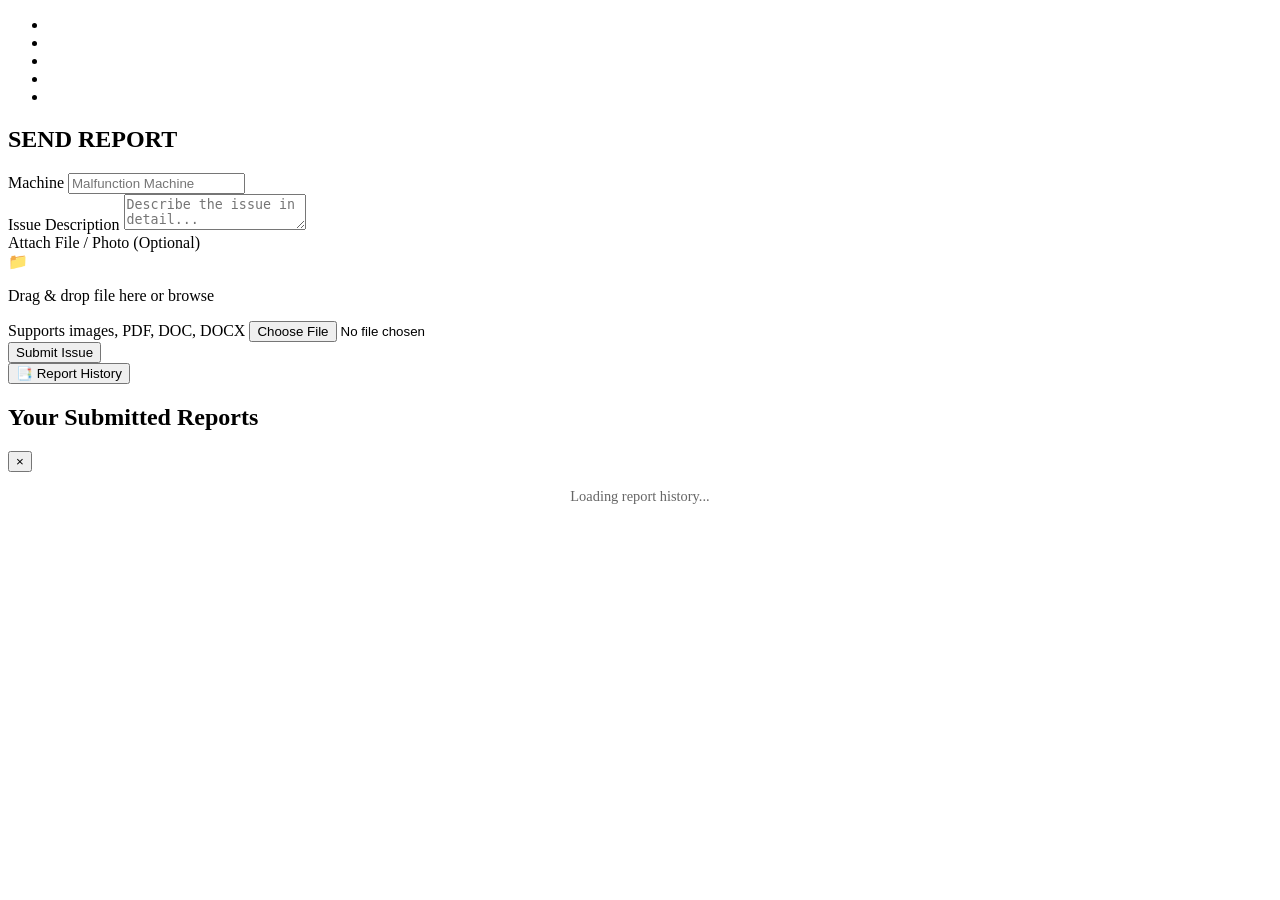
==== home.html @ 80859fbb "Add files via upload" ====
<!DOCTYPE html>
<html lang="en">
<head>
  <meta charset="UTF-8">
  <meta name="viewport" content="width=device-width, initial-scale=1.0">
  <title>Home - Report Issue</title>
  <link rel="stylesheet" href="style.css">
</head>
<body>

<nav class="navbar">
  <ul class="nav-links">
    <li class="nav-item">
<a href="page.html" style="background-image: url('news.png'); background-size: contain; width: 30px; height: 30px; background-position: center; background-repeat: no-repeat;"></a>
    </li>
    <li class="nav-item">
<a href="home.html" style="background-image: url('report.png'); background-size: contain; width: 30px; height: 30px; background-position: center; background-repeat: no-repeat;"></a>
    </li>
    <li class="nav-item">
<a href="inbox.html" style="background-image: url('inbox.png'); background-size: contain; width: 30px; height: 30px; background-position: center; background-repeat: no-repeat;"></a>
    </li>
    <li class="nav-item">
<a href="admin.html" style="background-image: url('admin.png'); background-size: contain; width: 30px; height: 30px; background-position: center; background-repeat: no-repeat;"></a>
    </li>
    <li class="nav-item">
      <a href="#" class="nav-logout-btn" style="background-image: url('logout.png'); background-size: contain; width: 30px; height: 30px; background-position: center; background-repeat: no-repeat;"></a>
    </li>
  </ul>
</nav>
  <div class="container">

  <div class="login-wrapper">
    <div class="login-card">
      <!-- Top Header -->
      <div class="header">
        <h2>SEND REPORT</h2>
      </div>

      <!-- Main Issue Reporting Form -->
      <div class="form-card" style="margin-top: 1rem; border: none; padding: 0; box-shadow: none; background: transparent;">
        <form id="issueForm">
          <div class="form-group">
            <label for="location">Machine</label>
            <input type="text" id="location" required placeholder="Malfunction Machine">
          </div>

          <div class="form-group">
            <label for="issue">Issue Description</label>
            <textarea id="issue" required placeholder="Describe the issue in detail..."></textarea>
          </div>

          <div class="form-group">
            <label>Attach File / Photo (Optional)</label>
            
            <div class="drop-zone" id="dropZone">
              <span class="drop-icon">📁</span>
              <p class="drop-text">Drag & drop file here or <span class="browse-link">browse</span></p>
              <span class="drop-info">Supports images, PDF, DOC, DOCX</span>
              <input type="file" id="fileInput" class="drop-input" accept="image/*,.pdf,.doc,.docx">
            </div>

            <!-- Selected File Preview Container -->
            <div class="file-preview" id="filePreview" style="display: none;">
              <span id="fileName">file_name.png</span>
              <button type="button" class="btn-remove" id="removeFileBtn" title="Remove file">&times;</button>
            </div>
          </div>

          <button type="submit" id="submitBtn" class="btn-submit">Submit Issue</button>
          <div id="statusMsg" class="status-msg"></div>
        </form>      
      </div>
    </div>
        <div class="header-actions">
          <button class="btn-secondary" id="openHistoryBtn">📑 Report History</button>
        </div>    
  </div>

  <!-- Report History Modal -->
  <div class="modal-overlay" id="historyModal">
    <div class="modal-content">
      <div class="modal-header">
        <h2>Your Submitted Reports</h2>
        <button class="close-btn" id="closeHistoryBtn">&times;</button>
      </div>
      <div class="records-container">
        <div id="loadingHistory" style="color: #666; font-size: 0.9rem; text-align: center; padding: 1rem;">Loading report history...</div>
        <ul id="recordsList" class="records-list"></ul>
      </div>
    </div>
  </div>
  <script src="script.js"></script>
</body>
</html>
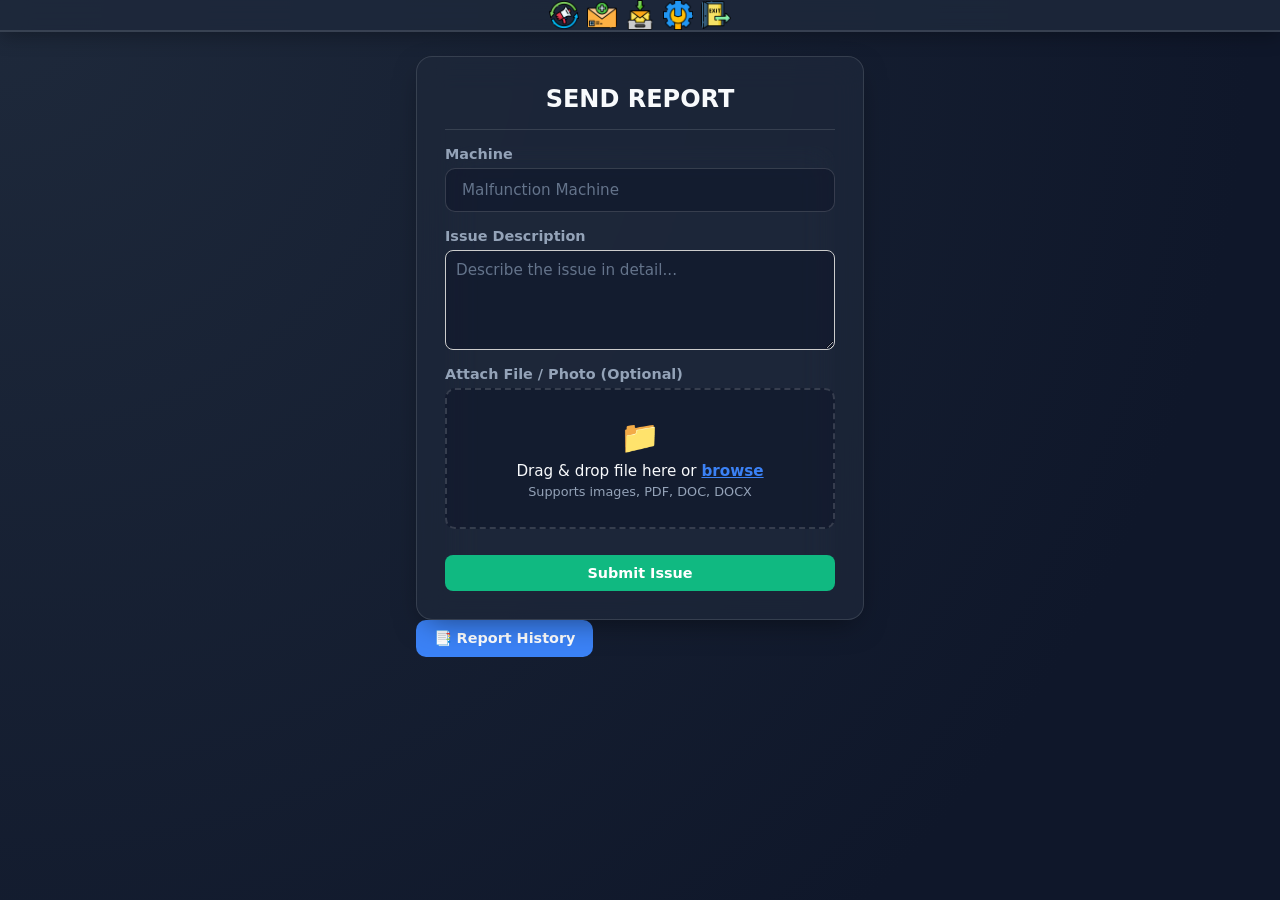
==== commit 7c997bd7: "Update home.html" ====
--- a/home.html
+++ b/home.html
@@ -4,7 +4,7 @@
   <meta charset="UTF-8">
   <meta name="viewport" content="width=device-width, initial-scale=1.0">
   <title>Home - Report Issue</title>
-  <link rel="stylesheet" href="style.css">
+  <link rel="stylesheet" href="Style.css">
 </head>
 <body>
 
--- a/Style.css
+++ b/Style.css
@@ -0,0 +1,850 @@
+:root {
+  --bg-main: #0f172a;
+  --bg-radial: radial-gradient(circle at top left, #1e293b, #0f172a 80%);
+  --card-bg: rgba(30, 41, 59, 0.7);
+  --card-bg-hover: rgba(51, 65, 85, 0.8);
+  --card-border: rgba(255, 255, 255, 0.12);
+  --card-shadow: 0 10px 30px -10px rgba(0, 0, 0, 0.5);
+  --text-main: #f8fafc;
+  --text-muted: #94a3b8;
+  --text-dark: #1e293b;
+  
+  --primary: #3b82f6;
+  --primary-hover: #2563eb;
+  --success: #10b981;
+  --success-hover: #059669;
+  --danger: #ef4444;
+  --danger-hover: #dc2626;
+  --accent-purple: #8b5cf6;
+  
+  --input-bg: rgba(15, 23, 42, 0.6);
+  --input-border: rgba(255, 255, 255, 0.15);
+  --radius-lg: 16px;
+  --radius-md: 10px;
+  --radius-sm: 6px;
+}
+
+* {
+  box-sizing: border-box;
+  margin: 0;
+  padding: 0;
+  font-family: 'Segoe UI', system-ui, -apple-system, BlinkMacSystemFont, Roboto, sans-serif;
+}
+
+body {
+  background: var(--bg-main);
+  background-image: var(--bg-radial);
+  color: var(--text-main);
+  min-height: 100vh;
+  display: block;
+  padding: 0 0 1.5rem 0;
+}
+
+/* --- Navigation Bar --- */
+.navbar {
+  background: rgba(30, 41, 59, 0.85);
+  backdrop-filter: blur(16px);
+  -webkit-backdrop-filter: blur(16px);
+  border-bottom: 2px solid var(--card-border);
+  display: flex;
+  justify-content: space-around;
+  align-items: center;
+  position: sticky;
+  top: 0;
+  z-index: 1000;
+  box-shadow: 0 4px 20px rgba(0, 0, 0, 0.3);
+  margin-bottom: 1.5rem;
+}
+
+.navbar-brand {
+  font-size: 1.2rem;
+  font-weight: 700;
+  color: var(--text-main);
+  display: flex;
+  align-items: center;
+  gap: 0.5rem;
+}
+
+.navbar-brand span {
+  color: var(--primary);
+}
+
+.nav-links {
+  display: flex;
+  gap: 0.5rem;
+  list-style: none;
+}
+
+.nav-item a {
+  text-decoration: none;
+  color: var(--text-muted);
+  font-size: 15px;
+  padding: 0.5rem 0.85rem;
+  border-radius: var(--radius-sm);
+  display: flex;
+  align-items: center;
+  gap: 0.4rem;
+  transition: all 0.2s ease;
+}
+
+.nav-item a:hover {
+  color: var(--text-main);
+  background: rgba(255, 255, 255, 0.08);
+}
+
+.nav-item a.active {
+  background: rgba(59, 130, 246, 0.2);
+  color: var(--primary);
+  border: 1px solid rgba(59, 130, 246, 0.4);
+}
+
+.container, .admin-container {
+  width: 100%;
+  max-width: 1050px;
+  margin: 0 auto;
+  display: flex;
+  flex-direction: column;
+  gap: 1.25rem;
+  padding: 0 1rem;
+}
+
+.login-wrapper {
+  width: 100%;
+  max-width: 480px;
+  margin: 0 auto;
+  padding: 0 1rem;
+}
+
+.card {
+  margin: 100px auto 0;
+  background: var(--card-bg);
+  width: 80%;
+  backdrop-filter: blur(16px);
+  -webkit-backdrop-filter: blur(16px);
+  border: 1px solid var(--card-border);
+  border-radius: var(--radius-lg);
+  box-shadow: var(--card-shadow);
+  padding: 1.75rem;
+  transition: transform 0.2s ease, border-color 0.2s ease;
+}
+.inbox-card {
+  margin: 10px auto 0;
+  background: var(--card-bg);
+  width: 90%;
+  backdrop-filter: blur(16px);
+  -webkit-backdrop-filter: blur(16px);
+  border: 1px solid var(--card-border);
+  border-radius: var(--radius-lg);
+  box-shadow: var(--card-shadow);
+  padding: 1.75rem;
+  transition: transform 0.2s ease, border-color 0.2s ease;
+}
+
+
+.bento-card, .login-card, .user-card, .stat-card, .form-card, .table-card {
+  background: var(--card-bg);
+  backdrop-filter: blur(16px);
+  -webkit-backdrop-filter: blur(16px);
+  border: 1px solid var(--card-border);
+  border-radius: var(--radius-lg);
+  box-shadow: var(--card-shadow);
+  padding: 1.75rem;
+  transition: transform 0.2s ease, border-color 0.2s ease;
+}
+
+.header {
+  text-align: center;
+  align-items: center;
+  justify-content: center;
+  padding-bottom: 1rem;
+  border-bottom: 1px solid var(--card-border);
+}
+
+.header h1, .header h2 {
+  font-size: 1.5rem;
+  text-align: center;
+  font-weight: 700;
+  color: var(--text-main);
+  margin: 0;
+}
+
+
+.header-actions {
+  display: flex;
+  gap: 0.5rem;
+  flex-wrap: wrap;
+}
+
+.user-card {
+  display: flex;
+  justify-content: space-between;
+  align-items: center;
+  padding: 1rem 1.25rem;
+  flex-wrap: wrap;
+  gap: 0.75rem;
+}
+
+.user-details {
+  display: flex;
+  align-items: center;
+  gap: 1.25rem;
+  font-size: 0.95rem;
+  color: var(--text-muted);
+}
+
+.user-details strong {
+  color: var(--text-main);
+}
+
+.badge, .user-id-tag {
+  background: var(--primary);
+  color: #ffffff;
+  padding: 0.2rem 0.5rem;
+  border-radius: var(--radius-sm);
+  font-family: monospace;
+  font-weight: bold;
+  font-size: 0.85rem;
+}
+
+.admin-badge {
+  background: var(--accent-purple);
+  color: #ffffff;
+  padding: 0.25rem 0.65rem;
+  border-radius: var(--radius-sm);
+  font-size: 0.8rem;
+  font-weight: 700;
+  text-transform: uppercase;
+  letter-spacing: 0.5px;
+}
+
+.stats-bar {
+  display: grid;
+  grid-template-columns: repeat(auto-fit, minmax(220px, 1fr));
+  gap: 1rem;
+}
+
+.stat-card {
+  text-align: center;
+  padding: 1.25rem;
+}
+
+.stat-card h3 {
+  font-size: 0.8rem;
+  color: var(--text-muted);
+  text-transform: uppercase;
+  letter-spacing: 0.5px;
+  margin-bottom: 0.4rem;
+}
+
+.stat-card .number {
+  font-size: 2rem;
+  font-weight: 800;
+  color: var(--primary);
+}
+
+.form-group {
+  margin-bottom: 1.25rem;
+}
+
+.form-group label {
+  display: block;
+  margin-bottom: 0.5rem;
+  color: var(--text-muted);
+  font-size: 0.9rem;
+  font-weight: 600;
+}
+
+.form-group input[type="text"],
+.form-group input[type="password"],
+.form-group input[type="file"],
+.form-group textarea,
+.search-input {
+  width: 100%;
+  padding: 0.75rem 1rem;
+  background: var(--input-bg);
+  border: 1px solid var(--input-border);
+  border-radius: var(--radius-md);
+  color: var(--text-main);
+  font-size: 0.95rem;
+  outline: none;
+  transition: border-color 0.2s, box-shadow 0.2s;
+}
+
+.drop-zone {
+  position: relative;
+  display: flex;
+  flex-direction: column;
+  align-items: center;
+  justify-content: center;
+  padding: 1.75rem 1rem;
+  background: var(--input-bg);
+  border: 2px dashed var(--input-border);
+  border-radius: var(--radius-md);
+  text-align: center;
+  cursor: pointer;
+  transition: border-color 0.2s ease, background-color 0.2s ease;
+}
+
+.drop-zone:hover,
+.drop-zone.drag-over {
+  border-color: var(--primary);
+  background: rgba(59, 130, 246, 0.08);
+}
+
+.drop-icon {
+  font-size: 2rem;
+  margin-bottom: 0.4rem;
+}
+
+.drop-text {
+  font-size: 0.95rem;
+  color: var(--text-main);
+  margin-bottom: 0.2rem;
+}
+
+.browse-link {
+  color: var(--primary);
+  text-decoration: underline;
+  font-weight: 600;
+}
+
+.drop-info {
+  font-size: 0.8rem;
+  color: var(--text-muted);
+}
+
+.drop-input {
+  position: absolute;
+  top: 0;
+  left: 0;
+  width: 100%;
+  height: 100%;
+  opacity: 0;
+  cursor: pointer;
+}
+
+.file-preview {
+  display: flex;
+  align-items: center;
+  justify-content: space-between;
+  margin-top: 0.75rem;
+  padding: 0.6rem 0.9rem;
+  background: rgba(59, 130, 246, 0.15);
+  border: 1px solid var(--primary);
+  border-radius: var(--radius-md);
+  font-size: 0.88rem;
+  color: var(--text-main);
+}
+
+.btn-remove {
+  background: none;
+  border: none;
+  color: var(--danger);
+  font-size: 1.25rem;
+  font-weight: bold;
+  cursor: pointer;
+  line-height: 1;
+  padding: 0 0.25rem;
+  transition: color 0.2s;
+}
+
+.btn-remove:hover {
+  color: var(--danger-hover);
+}
+
+.form-group input::placeholder,
+.form-group textarea::placeholder,
+.search-input::placeholder {
+  color: #64748b;
+}
+
+.form-group input:focus,
+.form-group textarea:focus,
+.search-input:focus {
+  border-color: var(--primary);
+  box-shadow: 0 0 0 3px rgba(59, 130, 246, 0.25);
+}
+
+.form-group textarea {
+  min-height: 110px;
+  resize: vertical;
+}
+
+.form-group input[type="file"] {
+  padding: 0.5rem;
+  font-size: 0.85rem;
+  cursor: pointer;
+}
+
+.btn-secondary, .btn-inbox, .btn-logout, .btn-refresh, .btn-msg, .btn-delete, .btn-back, .btn-send {
+  border: none;
+  border-radius: var(--radius-md);
+  font-weight: 600;
+  cursor: pointer;
+  transition: all 0.2s ease;
+  display: inline-flex;
+  align-items: center;
+  justify-content: center;
+  gap: 0.4rem;
+  text-decoration: none;
+  font-size: 0.9rem;
+  padding: 0.65rem 1.1rem;
+}
+
+.btn, .btn-submit {
+  border: none;
+  border-radius: var(--radius-md);
+  font-weight: 600;
+  cursor: pointer;
+  transition: all 0.2s ease;
+  display: inline-flex;
+  align-items: center;
+  justify-content: center;
+  text-align: center;
+  gap: 0.4rem;
+  text-decoration: none;
+  font-size: 0.9rem;
+  padding: 0.65rem 1.1rem;
+  width: 100%;
+}
+
+.btn, .btn-submit, .btn-secondary, .btn-refresh, .btn-back {
+  background: var(--primary);
+  color: #ffffff;
+}
+
+.btn:hover, .btn-submit:hover, .btn-secondary:hover, .btn-refresh:hover, .btn-back:hover {
+  background: var(--primary-hover);
+  transform: translateY(-1px);
+}
+
+.btn-inbox, .btn-send, .btn-msg {
+  background: var(--success);
+  color: #ffffff;
+}
+
+.btn-inbox:hover, .btn-send:hover, .btn-msg:hover {
+  background: var(--success-hover);
+  transform: translateY(-1px);
+}
+
+.btn-logout, .btn-delete {
+  background: var(--danger);
+  color: #ffffff;
+}
+
+.btn-logout:hover, .btn-delete:hover {
+  background: var(--danger-hover);
+  transform: translateY(-1px);
+}
+
+.btn:disabled, .btn-submit:disabled, .btn-send:disabled, .btn-delete:disabled {
+  opacity: 0.6;
+  cursor: not-allowed;
+  transform: none !important;
+}
+
+.btn-msg, .btn-delete {
+  padding: 0.4rem 0.75rem;
+  font-size: 0.82rem;
+  border-radius: var(--radius-sm);
+}
+
+/* --- 8. Table & Lists (Admin & Inbox) --- */
+.controls-bar {
+  display: flex;
+  justify-content: space-between;
+  align-items: center;
+  gap: 1rem;
+  flex-wrap: wrap;
+}
+
+.reports-table-container {
+  overflow-x: auto;
+  border-radius: var(--radius-md);
+  border: 1px solid var(--card-border);
+}
+
+table {
+  width: 100%;
+  border-collapse: collapse;
+  font-size: 0.9rem;
+  text-align: left;
+}
+
+th {
+  background: rgba(15, 23, 42, 0.8);
+  color: var(--text-muted);
+  font-weight: 600;
+  text-transform: uppercase;
+  font-size: 0.75rem;
+  letter-spacing: 0.5px;
+  padding: 1rem;
+  border-bottom: 1px solid var(--card-border);
+}
+
+td {
+  padding: 1rem;
+  border-bottom: 1px solid rgba(255, 255, 255, 0.05);
+  color: var(--text-main);
+  vertical-align: middle;
+}
+
+tr:hover td {
+  background: rgba(255, 255, 255, 0.03);
+}
+
+.user-chip {
+  display: inline-flex;
+  align-items: center;
+  gap: 0.5rem;
+  font-weight: 600;
+}
+
+.link-attachment {
+  color: var(--primary);
+  text-decoration: underline;
+  font-weight: 600;
+  font-size: 0.85rem;
+}
+
+.empty-state {
+  text-align: center;
+  padding: 3rem 1rem;
+  color: var(--text-muted);
+  font-size: 0.95rem;
+}
+
+.messages-list, .records-list {
+  list-style: none;
+  display: flex;
+  flex-direction: column;
+  gap: 1rem;
+}
+
+.message-card, .record-card {
+  background: rgba(15, 23, 42, 0.5);
+  border: 1px solid var(--card-border);
+  border-left: 4px solid var(--success);
+  padding: 1.25rem;
+  border-radius: var(--radius-md);
+}
+
+.record-card {
+  border-left-color: var(--primary);
+}
+
+.message-header, .record-header {
+  display: flex;
+  justify-content: space-between;
+  align-items: center;
+  margin-bottom: 0.6rem;
+}
+
+.sender-tag {
+  background: var(--success);
+  color: #ffffff;
+  padding: 0.15rem 0.5rem;
+  border-radius: var(--radius-sm);
+  font-size: 0.78rem;
+  font-weight: 700;
+}
+
+.time-tag, .record-header span {
+  font-size: 0.8rem;
+  color: var(--text-muted);
+}
+
+.message-body, .record-issue {
+  color: var(--text-main);
+  font-size: 0.95rem;
+  line-height: 1.5;
+  white-space: pre-wrap;
+}
+
+.record-location {
+  font-weight: 700;
+  color: var(--text-main);
+  font-size: 1rem;
+  margin-bottom: 0.4rem;
+}
+
+.record-file {
+  margin-top: 0.5rem;
+  font-size: 0.85rem;
+}
+
+.record-file a {
+  color: var(--primary);
+  text-decoration: underline;
+  font-weight: 600;
+}
+
+/* --- 9. Modals & Overlays --- */
+.modal-overlay {
+  display: none;
+  position: fixed;
+  top: 0;
+  left: 0;
+  width: 100%;
+  height: 100%;
+  background: rgba(15, 23, 42, 0.8);
+  backdrop-filter: blur(8px);
+  justify-content: center;
+  align-items: center;
+  z-index: 1000;
+  padding: 1rem;
+}
+
+.modal-overlay.active {
+  display: flex;
+}
+
+.modal-content {
+  background: #1e293b;
+  border: 1px solid var(--card-border);
+  width: 100%;
+  max-width: 600px;
+  max-height: 85vh;
+  border-radius: var(--radius-lg);
+  padding: 1.75rem;
+  display: flex;
+  flex-direction: column;
+  box-shadow: 0 20px 40px rgba(0, 0, 0, 0.6);
+}
+
+.modal-header {
+  display: flex;
+  justify-content: space-between;
+  align-items: center;
+  border-bottom: 1px solid var(--card-border);
+  padding-bottom: 0.75rem;
+  margin-bottom: 1.25rem;
+}
+
+.modal-header h2 {
+  font-size: 1.25rem;
+  color: var(--text-main);
+}
+
+.close-btn {
+  background: none;
+  border: none;
+  font-size: 1.5rem;
+  color: var(--text-muted);
+  cursor: pointer;
+  line-height: 1;
+  transition: color 0.2s;
+}
+
+.close-btn:hover {
+  color: var(--text-main);
+}
+
+.records-container {
+  overflow-y: auto;
+  flex-grow: 1;
+  padding-right: 0.25rem;
+}
+
+/* --- 10. Status & Error Banners --- */
+.error-msg, .status-msg, .status-banner {
+  margin-top: 1rem;
+  padding: 0.75rem 1rem;
+  border-radius: var(--radius-md);
+  font-size: 0.9rem;
+  text-align: center;
+  display: none;
+}
+
+.error-msg, .status-msg.error, .status-banner.error {
+  background: transparent;
+  color: #fca5a5;
+  display: block;
+}
+
+.status-msg.success, .status-banner.success {
+  background: rgba(16, 185, 129, 0.2);
+  color: #6ee7b7;
+  border: 1px solid rgba(16, 185, 129, 0.4);
+  display: block;
+}
+
+/* --- 11. Responsive Adjustments --- */
+@media (max-width: 640px) {
+  .navbar {
+    flex-direction: column;
+    gap: 0.75rem;
+    padding: 0.75rem 1rem;
+  }
+  .nav-links {
+    width: 100%;
+    justify-content: space-around;
+  }
+  .nav-item a {
+    font-size: 0.8rem;
+    padding: 0.4rem 0.6rem;
+  }
+  .header {
+    flex-direction: column;
+    align-items: flex-start;
+  }
+  .header-actions {
+    width: 100%;
+  }
+  .header-actions button, .header-actions a {
+    flex: 1;
+    text-align: center;
+    justify-content: center;
+    margin-top: 20px;
+  }
+  .user-card {
+    flex-direction: column;
+    align-items: flex-start;
+  }
+}
+
+.nav-logout-btn {
+  color: #dc3545 !important;
+  font-weight: 600;
+}
+
+.nav-logout-btn:hover {
+  background: #fee2e2 !important;
+  color: #b91c1c !important;
+}
+
+/* Backdrop Overlay */
+.modal-overlay {
+  position: fixed;
+  top: 0;
+  left: 0;
+  width: 100%;
+  height: 100%;
+  background-color: rgba(0, 0, 0, 0.6);
+  backdrop-filter: blur(4px); /* Modern blur effect */
+  display: flex;
+  justify-content: center;
+  align-items: center;
+  opacity: 0;
+  visibility: hidden;
+  transition: opacity 0.3s ease, visibility 0.3s ease;
+  z-index: 1000;
+  padding: 15px;
+  box-sizing: border-box;
+}
+
+/* Modal Active State */
+.modal-overlay.active {
+  opacity: 1;
+  visibility: visible;
+}
+
+/* Modal Content Box */
+.modal-container {
+  position: relative;
+  background: #ffffff;
+  width: 100%;
+  max-width: 550px;
+  border-radius: 16px;
+  box-shadow: 0 10px 30px rgba(0, 0, 0, 0.2);
+  transform: translateY(-20px) scale(0.95);
+  transition: transform 0.3s ease;
+  overflow: hidden;
+}
+
+.modal-overlay.active .modal-container {
+  transform: translateY(0) scale(1);
+}
+
+/* Close Button (X) */
+.modal-close-btn {
+  position: absolute;
+  top: 15px;
+  right: 20px;
+  background: transparent;
+  border: none;
+  font-size: 28px;
+  color: #666;
+  cursor: pointer;
+  z-index: 10;
+  line-height: 1;
+  transition: color 0.2s;
+}
+
+.modal-close-btn:hover {
+  color: #000;
+}
+
+/* Layout Adjustments */
+.bento-card {
+  padding: 24px;
+}
+
+.bento-card h2 {
+  margin-top: 0;
+  margin-bottom: 20px;
+  font-size: 1.25rem;
+}
+
+.form-group {
+  margin-bottom: 16px;
+  display: flex;
+  flex-direction: column;
+}
+
+.form-group label {
+  font-size: 0.9rem;
+  font-weight: 600;
+  margin-bottom: 6px;
+}
+
+.form-group input,
+.form-group textarea {
+  width: 100%;
+  padding: 10px;
+  border: 1px solid #ccc;
+  border-radius: 8px;
+  box-sizing: border-box;
+}
+
+.form-group textarea {
+  min-height: 100px;
+  resize: vertical;
+}
+
+/* Modal Action Buttons */
+.modal-actions {
+  display: flex;
+  justify-content: flex-end;
+  gap: 10px;
+  margin-top: 20px;
+}
+
+.btn-open, .btn-submit, .btn-cancel {
+  padding: 10px 18px;
+  border-radius: 8px;
+  font-weight: 600;
+  cursor: pointer;
+  border: none;
+  margin-top: 10px;
+}
+
+.btn-open {
+  background-color: #007bff;
+  color: white;
+}
+
+.btn-submit {
+  background-color: #10b981;
+  color: white;
+}
+
+.btn-cancel {
+  background-color: #e5e7eb;
+  color: #374151;
+}
+
+.btn-cancel:hover {
+  background-color: #d1d5db;
+}
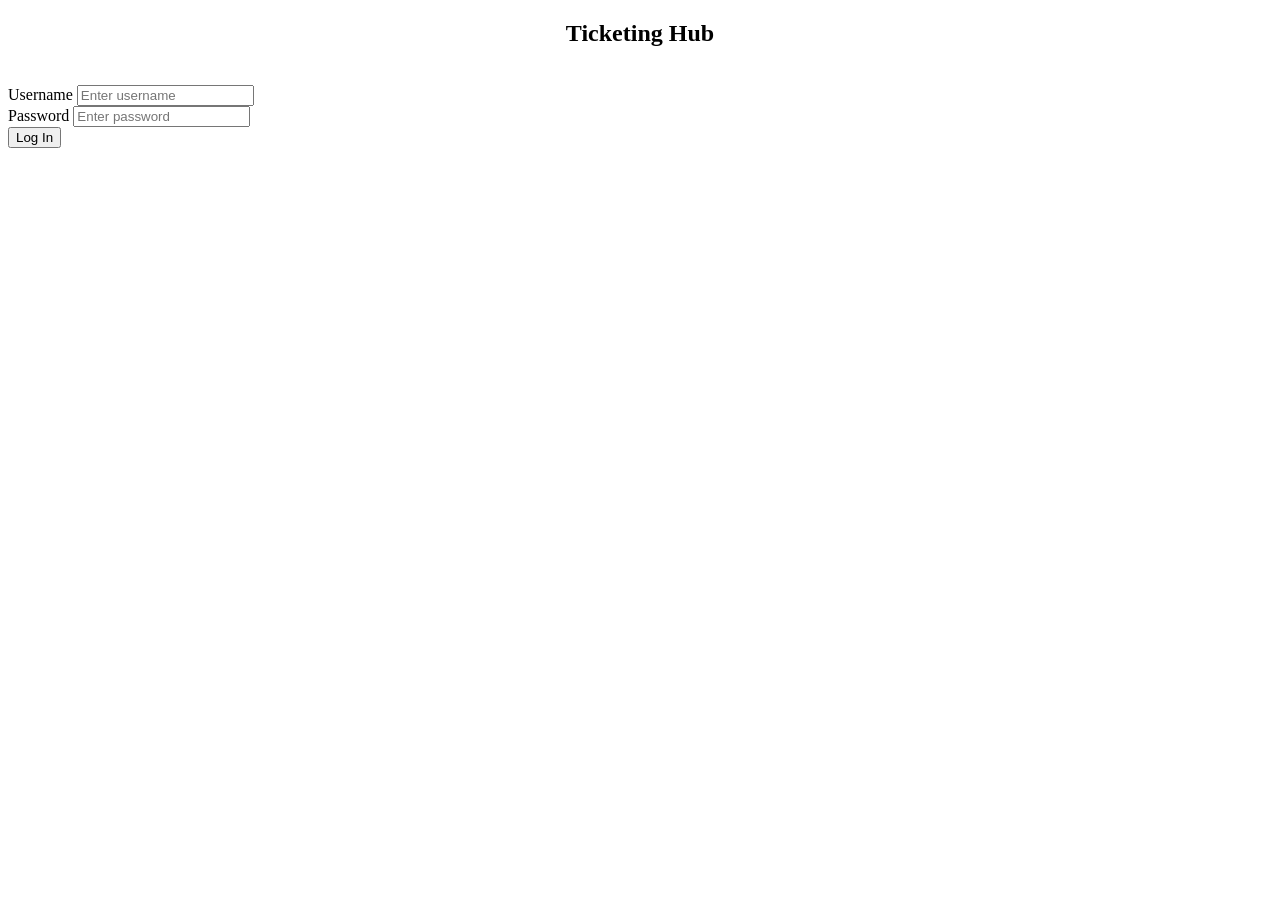
==== commit db7b003c: "Update home.html" ====
--- a/home.html
+++ b/home.html
@@ -89,6 +89,6 @@
       </div>
     </div>
   </div>
-  <script src="script.js"></script>
+  <script src="Script.js"></script>
 </body>
 </html>
